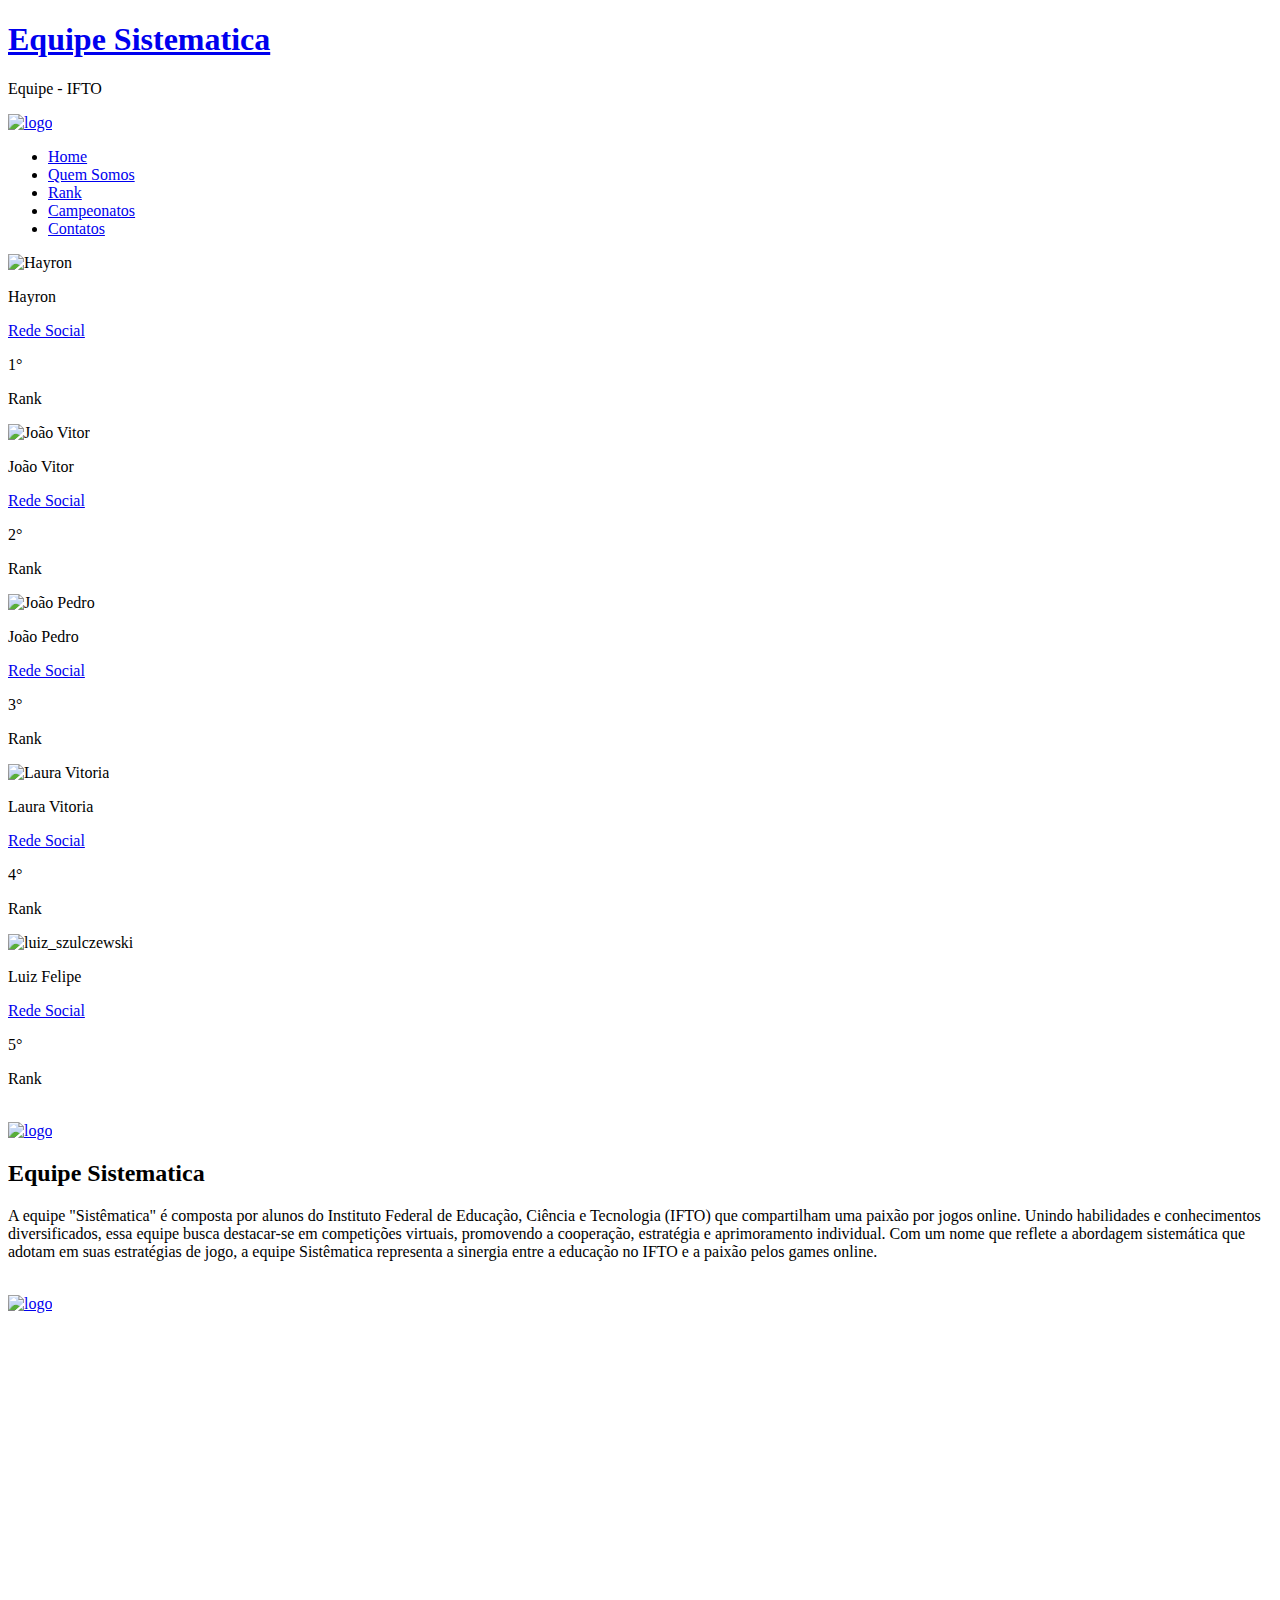
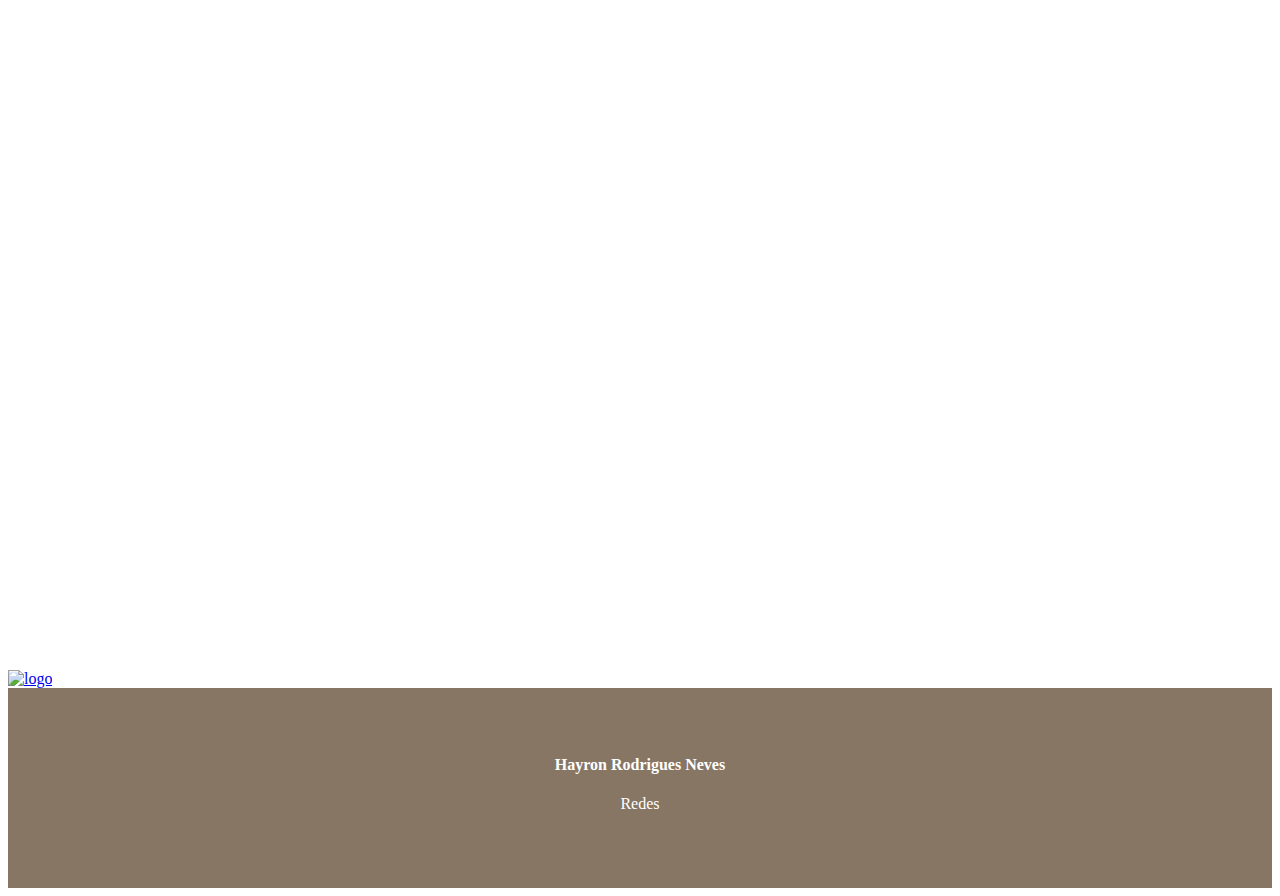
==== index.html @ b2c19afd "Add files via upload" ====
<!DOCTYPE html>
<html lang="pt-br">
<head>
    <meta charset="UTF-8">
    <meta http-equiv="X-UA-Compatible" content="IE=edge">
    <meta name="viewport" content="width=device-width, initial-scale=1.0">
    <title>Equipe Sistematica</title>
    <link rel="stylesheet" href="css/header.css">
    <link rel="stylesheet" href="css/NavSite.css">
    <link rel="stylesheet" href="css/top01Site.css">
    <link rel="stylesheet" href="css/bannerSite.css">
    <link rel="stylesheet" href="css/separaSite.css">
    <link rel="stylesheet" href="css/sobreSite.css">
    <link rel="stylesheet" href="css/camSite.css">
    <link rel="stylesheet" href="css/footer.css">
    <link rel="stylesheet" href="css/scrollbar.css">
    
</head>
<body>
    <header class="header">
        <div>
            <h1><a id="logoEs" href="index.html">Equipe Sistematica</a></h1>
            <p>Equipe - IFTO</p>
        </div>
        <a href="Contatos.html">
            <img src="https://i.pinimg.com/originals/84/69/bc/8469bc2438b9cab881be29582de16318.png" alt="logo">
        </a> 
    </header>
    <nav class="navSite">
        <ul>
            <li>
                <a href="index.html">Home</a>
            </li>
            <li>
                <a href="#sobreMenu">Quem Somos</a>
            </li>
            <li>
                <a href="rank.html">Rank</a>
            </li>
            <li>
                <a href="#campMenu">Campeonatos</a>
            </li>
            <li>
                <a href="Contatos.html">Contatos</a>
            </li>
        </ul>
       
    </nav>
    <section class="top01Site">
        <div class="rankSite">
            <div class="personRank">
                <img src="img/competidor 01.jpg" alt="Hayron">
                <div>
                    <p id="nameSite">Hayron</p>
                    <a href="https://www.instagram.com/hayron13xp/?next=%2F">Rede Social</a>
                </div>
                <div class="positionRank">
                    <p class="pRank">1°</p>
                    <p class="rRank">Rank</p>
                </div>
            </div>
            <div class="personRank">
                <img src="img/competidor 02.enc" alt="João Vitor">
                <div>
                    <p id="nameSite">João Vitor</p>
                    <a href="https://www.instagram.com/sijoatri/">Rede Social</a>
                </div>
                <div class="positionRank">
                    <p class="pRank">2°</p>
                    <p class="rRank">Rank</p>
                </div>
            </div>
            <div class="personRank">
                <img src="img/competidor 03.enc" alt="João Pedro">
                <div>
                    <p id="nameSite">João Pedro</p>
                    <a href="https://www.instagram.com/jkk_lacerda/">Rede Social</a>
                </div>
                <div class="positionRank">
                    <p class="pRank">3°</p>
                    <p class="rRank">Rank</p>
                </div>
            </div>
            <div class="personRank">
                <img src="img/competidor 04.enc" alt="Laura Vitoria">
                <div>
                    <p id="nameSite">Laura Vitoria</p>
                    <a href="https://www.instagram.com/laura_vithoria7/">Rede Social</a>
                </div>
                <div class="positionRank">
                    <p class="pRank">4°</p>
                    <p class="rRank">Rank</p>
                </div>
            </div>
            <div class="personRank">
                <img src="img/competidor 05.enc.jpg" alt="luiz_szulczewski">
                <div>
                    <p id="nameSite">Luiz Felipe</p>
                    <a href="https://www.instagram.com/luiz_szulczewski/">Rede Social</a>
                </div>
                <div class="positionRank">
                    <p class="pRank">5°</p>
                    <p class="rRank">Rank</p>
                </div>
            </div>
        </div>
        <div class="bannerSite">
            <div id="spaceBanner">
                <img class="selectBanner" src="img/slide_01.jpg" alt="">
                <img src="img/slide_02.jpg" alt="">
                <img src="img/slide_03.jpg" alt="">
                <img src="img/slide_04.jpg" alt="">
            </div>
        </div>
    </section>
    <div id="separaSite">
        <a href="#"><img src="https://i.pinimg.com/originals/84/69/bc/8469bc2438b9cab881be29582de16318.png" alt="logo">
        </a>
    </div>
    <div class="teste">

    </div>
    <section class="sobreSite" id="sobreMenu">
        <div id="textoSobre">
            <h2>Equipe Sistematica</h2>
            <p>
            A equipe "Sistêmatica" é composta por alunos do Instituto Federal de Educação, Ciência e Tecnologia (IFTO) que compartilham uma paixão por jogos online. Unindo habilidades e conhecimentos diversificados, essa equipe busca destacar-se em competições virtuais, promovendo a cooperação, estratégia e aprimoramento individual. Com um nome que reflete a abordagem sistemática que adotam em suas estratégias de jogo, a equipe Sistêmatica representa a sinergia entre a educação no IFTO e a paixão pelos games online.
            </p>
        </div>
        <div>
            <img id="img01Site" src="https://i.pinimg.com/originals/84/69/bc/8469bc2438b9cab881be29582de16318.png" alt="">
            <img id="img02Site"src="img/equipe.png" alt="">
        </div>
    </section>
    <div id="separaSite">
        <a href="#"><img src="https://i.pinimg.com/originals/84/69/bc/8469bc2438b9cab881be29582de16318.png" alt="logo">
        </a>
    </div>
    <section class="campSite" id="campMenu">
        <iframe width="560" height="315" src="https://www.youtube.com/embed/fNrhNMTkv4o" title="alanzoka jogando Counter-Strike 2 pela primeira vez" frameborder="0" allow="accelerometer; autoplay; clipboard-write; encrypted-media; gyroscope; picture-in-picture; web-share" allowfullscreen></iframe>
        <iframe width="560" height="315" src="https://www.youtube.com/embed/EkaEI8pO7wg" title="TESTANDO A NOVA MIRAGE DO CS2 COM BT, LIMINHA E NAK!!!" frameborder="0" allow="accelerometer; autoplay; clipboard-write; encrypted-media; gyroscope; picture-in-picture; web-share" allowfullscreen></iframe>
        <iframe width="560" height="315" src="https://www.youtube.com/embed/MvqgnAlFynI" title="O MAIOR CAMPER DE TODOS - (DEAD BY DAYLIGHT)" frameborder="0" allow="accelerometer; autoplay; clipboard-write; encrypted-media; gyroscope; picture-in-picture; web-share" allowfullscreen></iframe>
        <iframe width="560" height="315" src="https://www.youtube.com/embed/mr9G68gX0Jg?si=6ko7c5vva2knTYuT" title="YouTube video player" frameborder="0" allow="accelerometer; autoplay; clipboard-write; encrypted-media; gyroscope; picture-in-picture; web-share" allowfullscreen></iframe>
        <iframe width="560" height="315" src="https://www.youtube.com/embed/FofxJPNBinw?si=cttr7B09anNUUeM9" title="YouTube video player" frameborder="0" allow="accelerometer; autoplay; clipboard-write; encrypted-media; gyroscope; picture-in-picture; web-share" allowfullscreen></iframe>
        <iframe width="560" height="315" src="https://www.youtube.com/embed/B5P8aWnFa7M?si=I3T3KiwajWaTbQYU" title="YouTube video player" frameborder="0" allow="accelerometer; autoplay; clipboard-write; encrypted-media; gyroscope; picture-in-picture; web-share" allowfullscreen></iframe>
    </section>
    <div id="separaSite">
        <a href="#"><img src="https://i.pinimg.com/originals/84/69/bc/8469bc2438b9cab881be29582de16318.png" alt="logo">
        </a>
    </div>
    <footer>
        <div>
            <p>Hayron Rodrigues Neves</p>
            <a id="redeSocial" href="redes.html">Redes</a>
        </div>
        <div class="link">
            <a href="https://github.com/Hayron13">
                <img src="img/github.png" alt="">
            </a>
        </div>
    </footer>

<script src="javasc/slideBannerSite.js"></script>
</body>

</html>
---- css/footer.css ----
footer{
    display: flex;
    height: 200px;
    background-color: #877664;
    text-align: center;
    justify-content: center;
    align-items: center;
    font-weight: bold;
    flex-direction: column; 
}
footer>div>p{
    color: white;
}
div>a>img{
    width: 50px;
    bottom: 10px;
}
#redeSocial{
    text-decoration: none;
    font-weight: normal;
    padding: 5px;
    display: block;
    color: white;
}
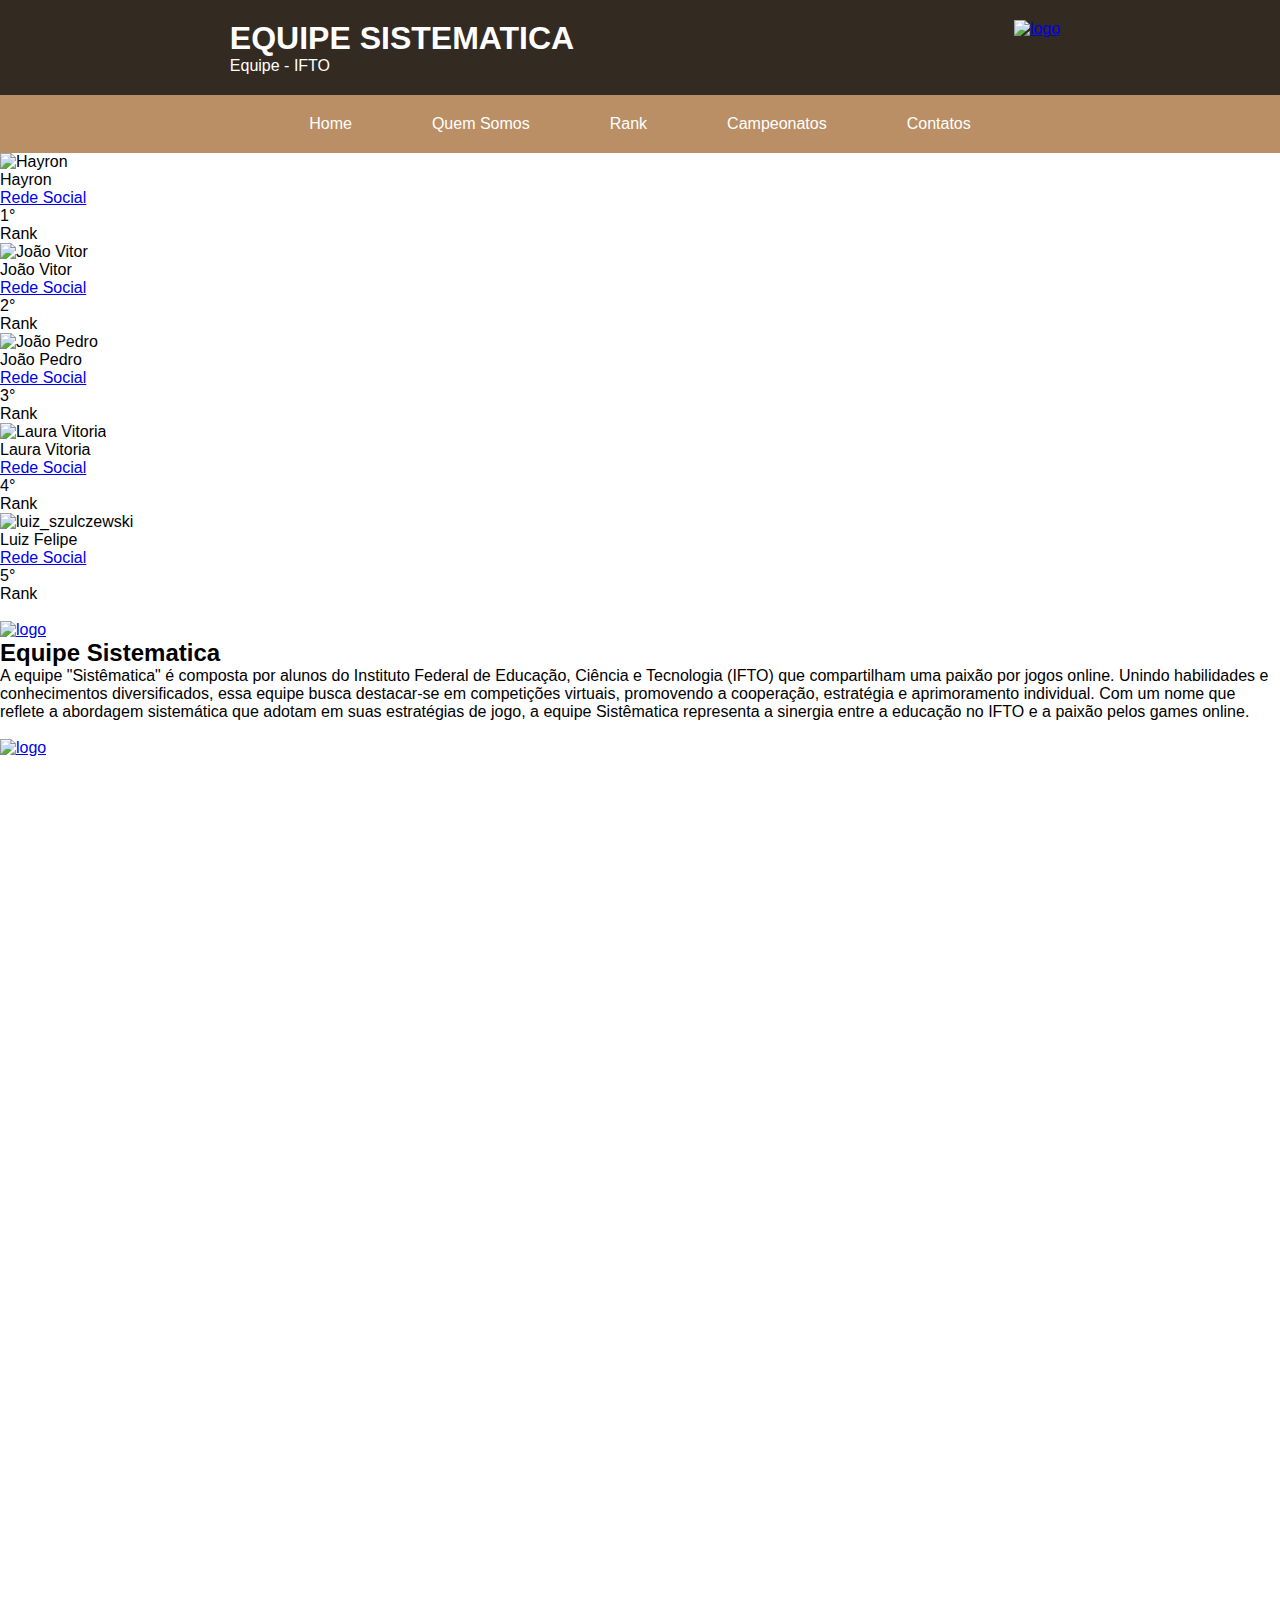
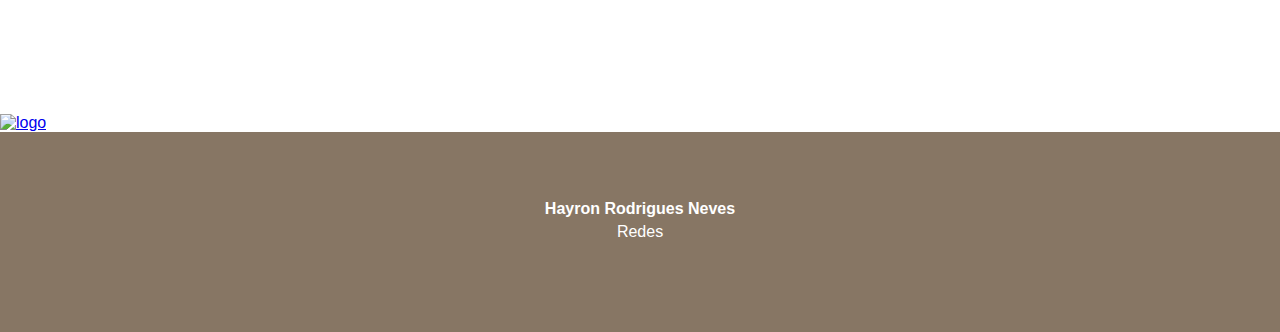
==== commit 41f395c5: "Add files via upload" ====
--- a/index.html
+++ b/index.html
@@ -117,9 +117,7 @@
         <a href="#"><img src="https://i.pinimg.com/originals/84/69/bc/8469bc2438b9cab881be29582de16318.png" alt="logo">
         </a>
     </div>
-    <div class="teste">
 
-    </div>
     <section class="sobreSite" id="sobreMenu">
         <div id="textoSobre">
             <h2>Equipe Sistematica</h2>
--- a/css/header.css
+++ b/css/header.css
@@ -0,0 +1,27 @@
+*{
+    padding: 0;
+    margin: 0;
+    scroll-behavior: smooth;
+    font-family: Arial, Helvetica, sans-serif;
+}
+.header{
+    background-color:#332A22;
+    display: flex;
+    justify-content:space-around;
+    padding: 20px 0 20px 10px;
+}
+#logoEs{
+    text-decoration: none;
+    color: white;
+    text-transform: uppercase;
+}
+#logoEs:hover{
+    color: darkorange;
+}
+.header div p{
+    color: white;
+}
+.header>a>img{
+    width: 100px;
+}
+
--- a/css/NavSite.css
+++ b/css/NavSite.css
@@ -0,0 +1,38 @@
+/* Menu padrão */
+.navSite {
+    background-color: #BA8F65;
+    margin: 0 auto;
+}
+
+.navSite>ul {
+    margin: 0 auto;
+    justify-content: center;
+    display: flex;
+    list-style-type: none;
+}
+
+.navSite>ul>li {
+    margin: 20px;
+}
+
+.navSite>ul>li>a {
+    padding: 20px;
+    text-decoration: none;
+    color: white;
+}
+
+.navSite>ul>li>a:hover {
+    color: #ED9F51;
+    background-color: #544E48;
+}
+
+/*menu responsivo*/
+@media only screen and (max-width: 767px) {
+    .navSite>ul {
+        align-items: center;
+    }
+
+    .navSite>ul>li {
+        margin: 10px 0;
+    }
+}
